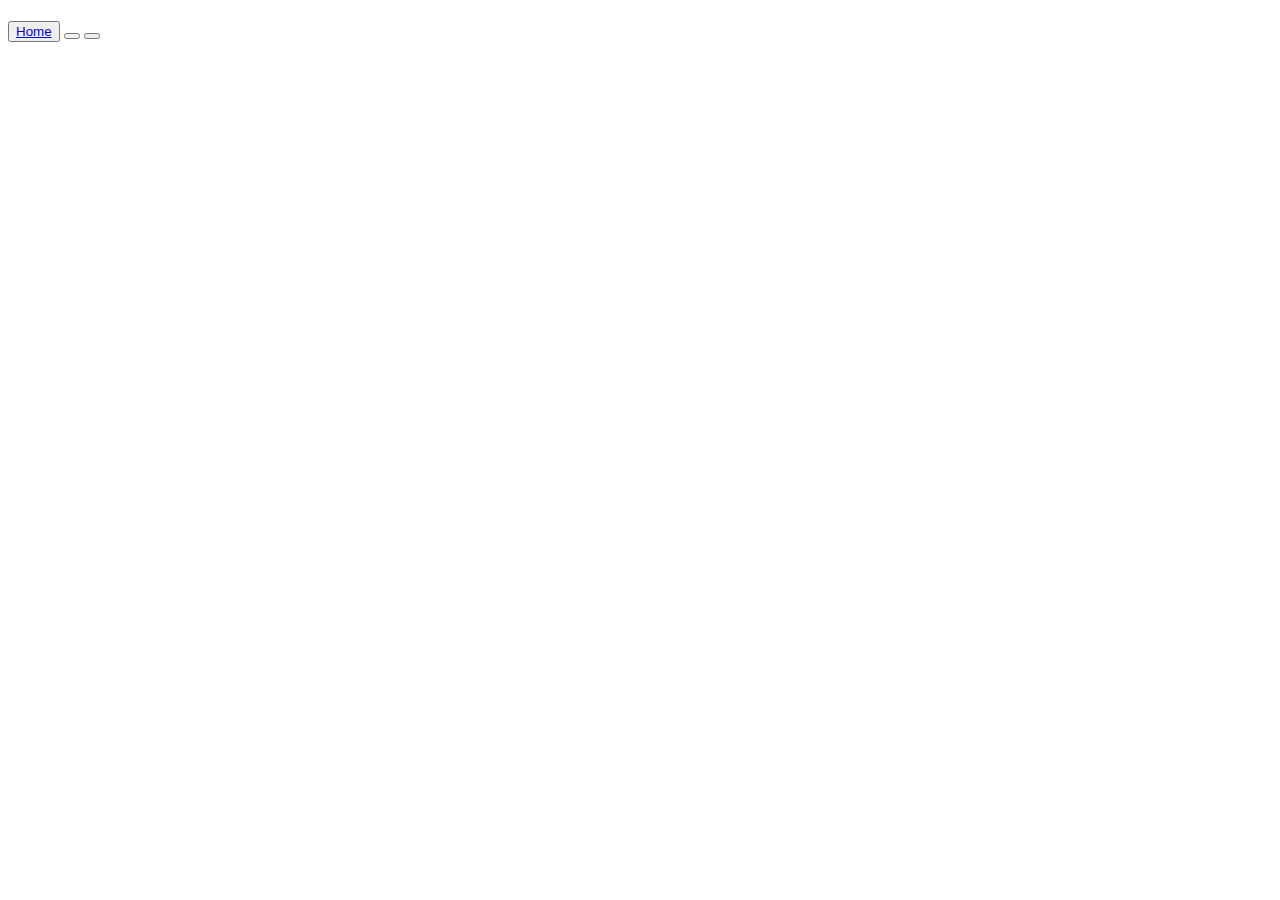
==== HTML/index.html @ 30d40890 "salvar" ====
<!DOCTYPE html>
<html lang="pt-br">
<head>
    <meta charset="UTF-8">
    <meta name="viewport" content="width=device-width, initial-scale=1.0">
    <title>Site feira turma G</title>
    <link rel="stylesheet" href="estilo.css">
    <link rel="shortcut icon" href="icon.png" type="image/x-icon">
</head>
<body>
    <header>
        <h1></h1>
        <nav>
            <button><a href="index.html">Home</a></button>
            <button><a href="curiosidades.html"></a></button>
            <button><a href="contato.html"></a></button>
        </nav>
    </header>
    <main>

    </main>
    <footer>

    </footer>
</body>
</html>
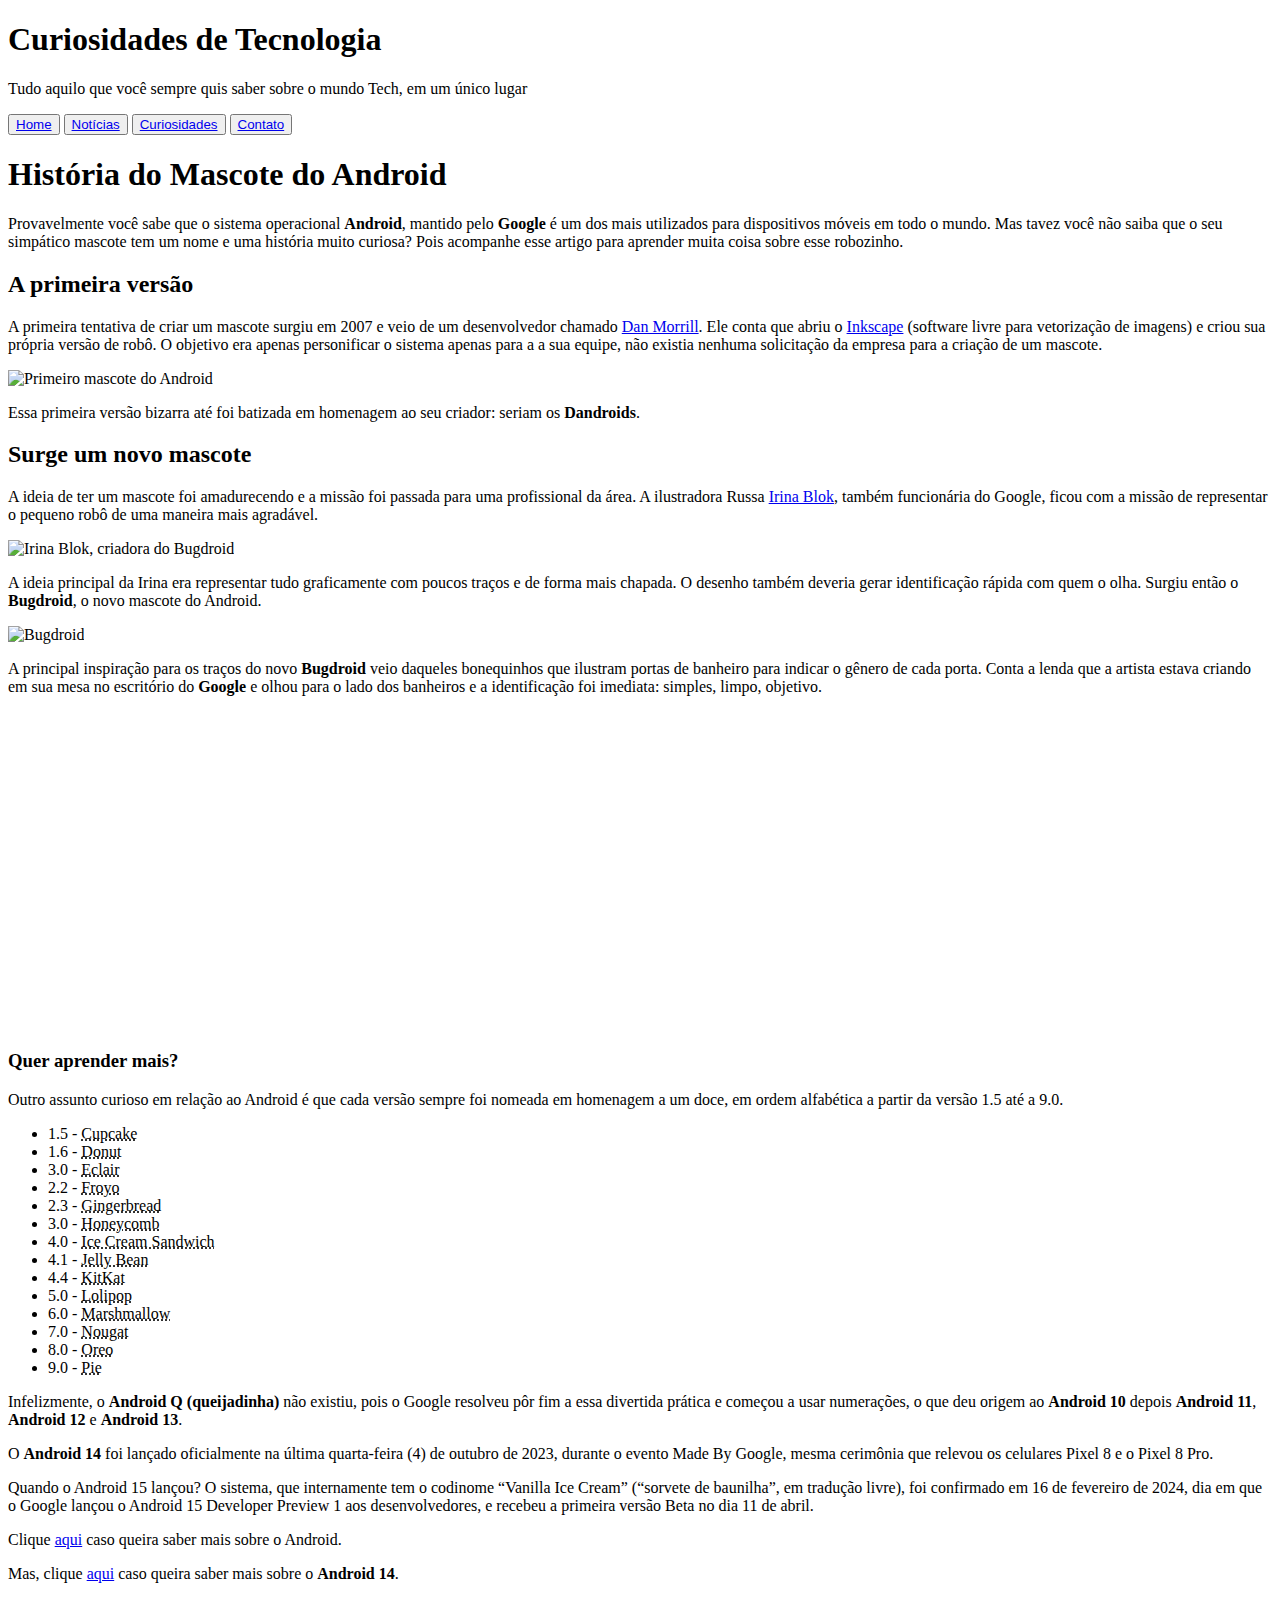
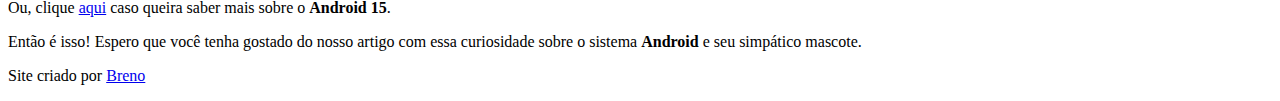
==== commit aed75824: "remove  space" ====
--- a/HTML/index.html
+++ b/HTML/index.html
@@ -1,26 +1,154 @@
-<!DOCTYPE html>
-<html lang="pt-br">
-<head>
-    <meta charset="UTF-8">
-    <meta name="viewport" content="width=device-width, initial-scale=1.0">
-    <title>Site feira turma G</title>
-    <link rel="stylesheet" href="estilo.css">
-    <link rel="shortcut icon" href="icon.png" type="image/x-icon">
-</head>
-<body>
-    <header>
-        <h1></h1>
-        <nav>
-            <button><a href="index.html">Home</a></button>
-            <button><a href="curiosidades.html"></a></button>
-            <button><a href="contato.html"></a></button>
-        </nav>
-    </header>
-    <main>
-
-    </main>
-    <footer>
-
-    </footer>
-</body>
+<!DOCTYPE html>
+<html lang="pt-br">
+<head>
+    <meta charset="UTF-8">
+    <meta name="viewport" content="width=device-width, initial-scale=1.0">
+    <title>Como surgiu o mascote do Android?</title>
+    <link rel="shortcut icon" href="imagens/favicon.ico" type="image/x-icon">
+    <link rel="stylesheet" href="estilos/style.css">
+</head>
+<body>
+    <header>
+        <h1>Curiosidades de Tecnologia</h1>
+        <p>Tudo aquilo que você sempre quis saber sobre o mundo Tech, em um único lugar</p>
+        <nav>
+            <button><a href="index.html" target="blank">Home</a></button>
+            <button><a href="https://www.tecmundo.com.br/android" target="blank">Notícias</a></button>
+            <button><a href="https://www.tecmundo.com.br/software/198354-10-curiosidades-android-brasil.htm" target="blank">Curiosidades</a></button></b>
+            <button><a href="página de contato.html" target="_blank">Contato</a></button>
+        </nav>
+    </header>
+    <main>
+        <article>
+            <h1>
+                História do Mascote do Android
+            </h1>
+
+            <p>
+                Provavelmente você sabe que o sistema operacional <strong>Android</strong>, mantido pelo <strong>Google</strong> é um dos mais utilizados para dispositivos móveis em todo o mundo. Mas tavez você não saiba que o seu simpático mascote tem um nome e uma história muito curiosa? Pois acompanhe esse artigo para aprender muita coisa sobre esse robozinho.
+            </p>
+
+            <h2>
+                A primeira versão
+            </h2>
+
+            <p>
+                A primeira tentativa de criar um mascote surgiu em 2007 e veio de um desenvolvedor chamado <a href="https://androidcommunity.com/dan-morrill-shows-us-the-android-mascot-that-almost-was-20130103/" target="_blank" class="externo">Dan Morrill</a>. Ele conta que abriu o <a href="https://inkscape.org/pt-br/" target="_blank" class="externo">Inkscape</a> (software livre para vetorização de imagens) e criou sua própria versão de robô. O objetivo era apenas personificar o sistema apenas para a a sua equipe, não existia nenhuma solicitação da empresa para a criação de um mascote.
+            </p>
+
+            <picture>
+                <source media="(max-width: 670px)" srcset="imagens/dan-droids-pq.png">
+                <img src="imagens/dan-droids.png" alt="Primeiro mascote do Android">
+            </picture>
+
+            <p>
+                Essa primeira versão bizarra até foi batizada em homenagem ao seu criador: seriam os <strong>Dandroids</strong>.
+            </p>
+
+            <h2>
+                Surge um novo mascote
+            </h2>
+
+            <p>
+                A ideia de ter um mascote foi amadurecendo e a missão foi passada para uma profissional da área. A ilustradora Russa <a href="https://www.irinablok.com/android" target="_blank" class="externo">Irina Blok</a>, também funcionária do Google, ficou com a missão de representar o pequeno robô de uma maneira mais agradável.
+            </p>
+
+            <picture>
+                <source media="(max-width: 670px)" srcset="imagens/irina-blok-pq.jpg">
+                <img src="imagens/irina-blok.jpg" alt="Irina Blok, criadora do Bugdroid">
+            </picture>
+
+            <p>
+                A ideia principal da Irina era representar tudo graficamente com poucos traços e de forma mais chapada. O desenho também deveria gerar identificação rápida com quem o olha. Surgiu então o <strong>Bugdroid</strong>, o novo mascote do Android.
+            </p>
+
+            <img src="imagens/bugdroid.png" class="pequena" alt="Bugdroid">
+
+            <p>
+                A principal inspiração para os traços do novo <strong>Bugdroid</strong> veio daqueles bonequinhos que ilustram portas de banheiro para indicar o gênero de cada porta. Conta a lenda que a artista estava criando em sua mesa no escritório do <strong>Google</strong> e olhou para o lado dos banheiros e a identificação foi imediata: simples, limpo, objetivo.
+            </p>
+
+            <div class="video">
+                <iframe width="560" height="315" src="https://www.youtube.com/embed/l2UDgpLz20M" frameborder="0" allow="accelerometer; autoplay; encrypted-media; gyroscope; picture-in-picture" allowfullscreen></iframe>
+            </div>
+            
+            <aside>
+                <h3>
+                    Quer aprender mais?
+                </h3> 
+    
+                <p>
+                    Outro assunto curioso em relação ao Android é que cada versão sempre foi nomeada em homenagem a um doce, em ordem alfabética a partir da versão 1.5 até a 9.0.
+                </p>
+    
+                <ul>
+                    <li>
+                        1.5 - <abbr title="Bolo de Copo">Cupcake</abbr>
+                    </li>
+                    <li>
+                        1.6 - <abbr title="Rosquinha">Donut</abbr>
+                    </li>
+                    <li>
+                        3.0 - <abbr title="Bomba">Eclair</abbr>
+                    </li>
+                    <li>
+                        2.2 - <abbr title="Iogurte Congelado">Froyo</abbr>
+                    </li>
+                    <li>
+                        2.3 - <abbr title="Biscoito de Gengibre">Gingerbread</abbr>
+                    </li>
+                    <li>
+                        3.0 - <abbr title="Favo de Mel">Honeycomb</abbr>
+                    </li>
+                    <li>
+                        4.0 - <abbr title="Saunduíche de Sorvete">Ice Cream Sandwich</abbr>
+                    </li>
+                    <li>
+                        4.1 - <abbr title="Jujuba">Jelly Bean</abbr>
+                    </li>
+                    <li>
+                        4.4 - <abbr title="KitKat">KitKat</abbr>
+                    </li>
+                    <li>
+                        5.0 - <abbr title="Pirulito">Lolipop</abbr>
+                    </li>
+                    <li>
+                        6.0 - <abbr title="Marshmallow">Marshmallow</abbr>
+                    </li>
+                    <li>
+                        7.0 - <abbr title="Torrone">Nougat</abbr>
+                    </li>
+                    <li>
+                        8.0 - <abbr title="Oreo">Oreo</abbr>
+                    </li>
+                    <li>
+                        9.0 - <abbr title="Torta">Pie</abbr>
+                    </li>
+                </ul>
+    
+                <p>
+                    Infelizmente, o <strong>Android Q (queijadinha)</strong> não existiu, pois o Google resolveu pôr fim a essa divertida prática e começou a usar numerações, o que deu origem ao <strong>Android 10</strong> depois <strong>Android 11</strong>, <strong>Android 12</strong> e <strong>Android 13</strong>.</p>
+                     <p>O <strong>Android 14</strong> foi lançado oficialmente na última quarta-feira (4) de outubro de 2023, durante o evento Made By Google, mesma cerimônia que relevou os celulares Pixel 8 e o Pixel 8 Pro.</p>   
+                     <p>Quando o Android 15 lançou? O sistema, que internamente tem o codinome “Vanilla Ice Cream” (“sorvete de baunilha”, em tradução livre), foi confirmado em 16 de fevereiro de 2024, dia em que o Google lançou o Android 15 Developer Preview 1 aos desenvolvedores, e recebeu a primeira versão Beta no dia 11 de abril.</p>
+                <p>
+                    Clique <a href="saber mais.html" target="blank">aqui</a> caso queira saber mais sobre o Android.
+                </p>
+                <p>
+                    Mas, clique <a href="https://www.tecmundo.com.br/software/272356-conheca-14-melhores-recursos-android-14.htm" target="blank">aqui</a> caso queira saber mais sobre o <strong>Android 14</strong>.
+                </p>
+                <p>
+                    Ou, clique <a href="https://www.tecmundo.com.br/software/280012-google-anuncia-android-15-libera-primeira-previa-desenvolvedores.htm" target="_blank">aqui</a> caso queira saber mais sobre o <strong>Android 15</strong>. 
+                </p>
+            </aside>
+            
+
+            <p>
+                Então é isso! Espero que você tenha gostado do nosso artigo com essa curiosidade sobre o sistema <strong>Android</strong> e seu simpático mascote.
+            </p>
+        </article>
+    </main>
+    <footer>
+        <p>Site criado por <a href="https://github.com/Breno-Pontes-2014" target="_blank">Breno</a></p>
+    </footer>
+</body>
 </html>